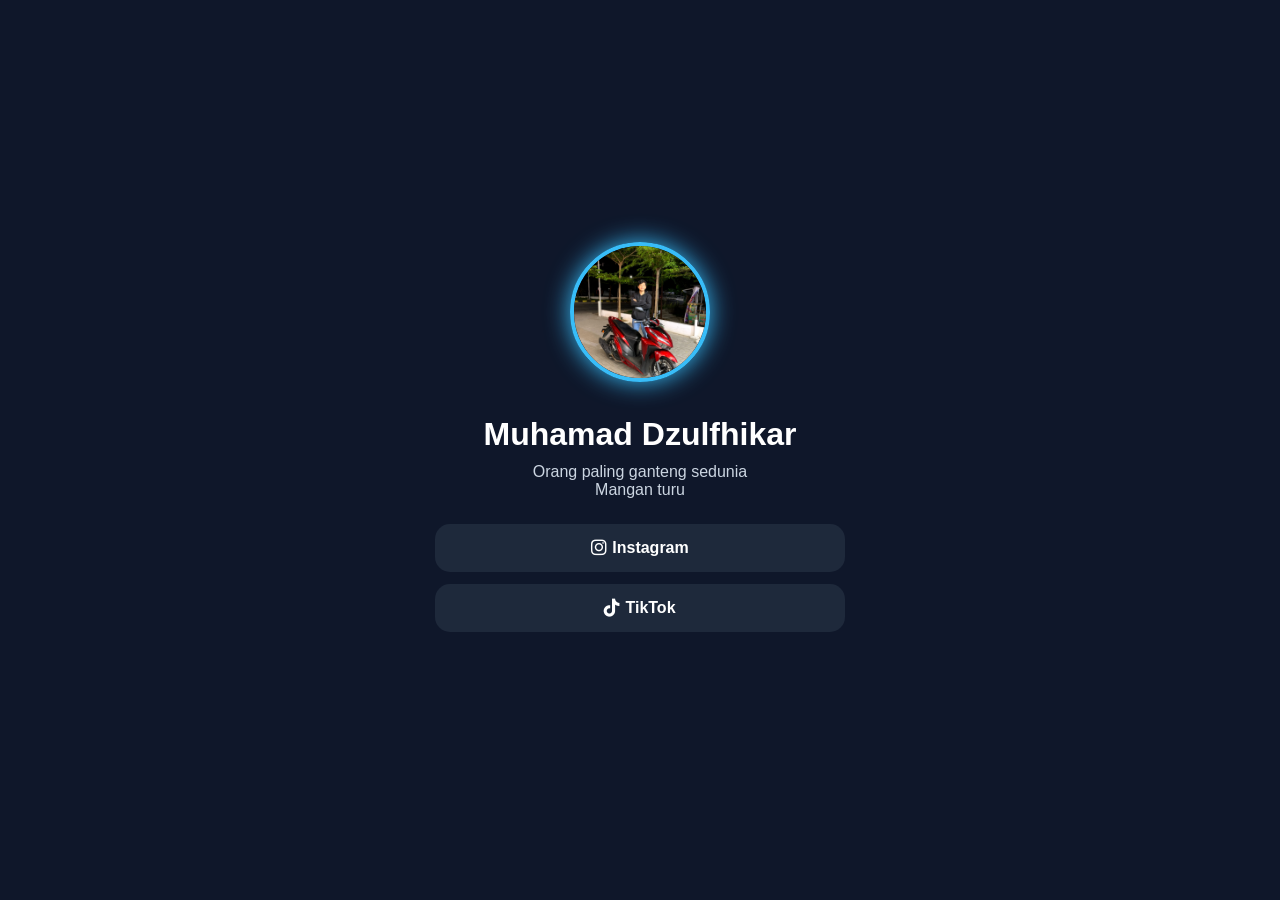
==== index.html @ 1f068f19 "Add files via upload" ====
<!DOCTYPE html>
<html lang="id">
<head>
    <link rel="stylesheet" href="https://cdnjs.cloudflare.com/ajax/libs/font-awesome/6.5.1/css/all.min.css">
    <meta charset="UTF-8">
    <meta name="viewport" content="width=device-width, initial-scale=1.0">
    <title>Muhamad Dzulfhikar</title>
    <link rel="stylesheet" href="style.css">
</head>
<body>

    <div class="container">
        <img src="PP.jpg" alt="Profile" class="profile">

        <h1>Muhamad Dzulfhikar</h1>

        <p class="bio">
            Orang paling ganteng sedunia<br>
            Mangan turu
        </p>

        <a href="https://instagram.com/@mhmddzlpkr__/" target="_blank" class="btn">
            <i class="fa-brands fa-instagram"></i>
            Instagram
        </a>

        <a href="https://tiktok.com/@namasayapikar" target="_blank" class="btn">
            <i class="fa-brands fa-tiktok"></i>
            TikTok
        </a>
    </div>

</body>
</html>
---- style.css ----
*{
    margin:0;
    padding:0;
    box-sizing:border-box;
    font-family:Arial, sans-serif;
}

body{
    background:#0f172a;
    display:flex;
    justify-content:center;
    align-items:center;
    height:100vh;
    color:white;
}

.container{
    width:100%;
    max-width:450px;
    text-align:center;
    padding:20px;
}

.profile{
   width: 140px;
    height: 140px;
    border-radius: 50%;
    object-fit: cover;
    border: 4px solid #38bdf8;
    box-shadow: 0 0 25px #38bdf8;
    margin-bottom: 15px;
    transform: translateY(-15px);
}

h1{
    margin-bottom:10px;
}

.bio{
    color:#cbd5e1;
    margin-bottom:25px;
}

.btn:hover{
    transform:scale(1.05);
    background:#38bdf8;
}

.btn{
     display:flex;
    align-items:center;
    justify-content:center;
    gap:3px;

    text-decoration:none;
    color:white;
    background:#1e293b;
    padding:15px;
    margin:12px 0;
    border-radius:15px;
    transition:0.3s;
    font-weight:bold;
}

.btn i{
    margin-right:2px;
    font-size:18px;
}
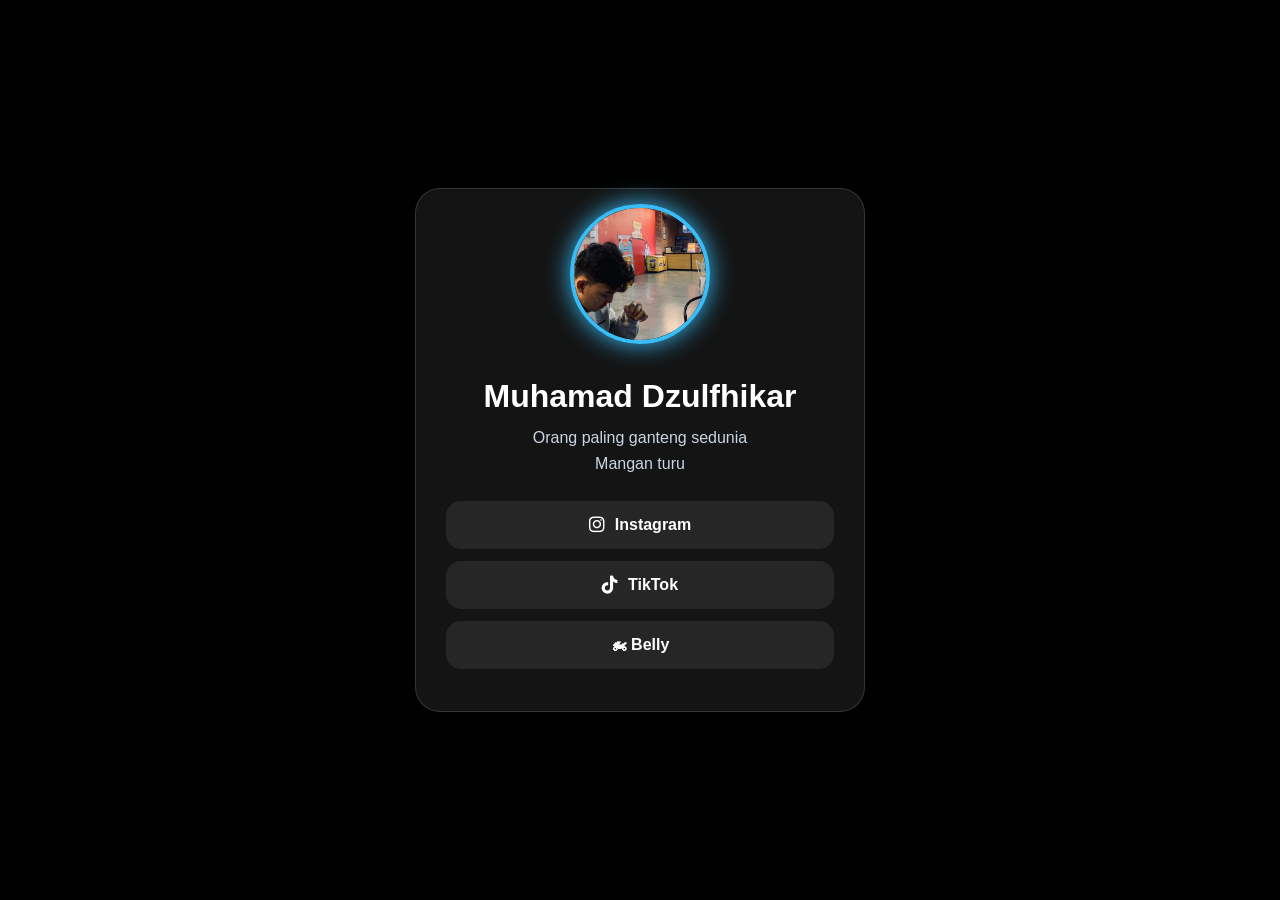
==== commit 84ceeef3: "Add files via upload" ====
--- a/index.html
+++ b/index.html
@@ -7,8 +7,8 @@
     <title>Muhamad Dzulfhikar</title>
     <link rel="stylesheet" href="style.css">
 </head>
+
 <body>
-
     <div class="container">
         <img src="PP.jpg" alt="Profile" class="profile">
 
@@ -19,7 +19,7 @@
             Mangan turu
         </p>
 
-        <a href="https://instagram.com/@mhmddzlpkr__/" target="_blank" class="btn">
+        <a href="https://instagram.com/mhmddzlpkr__/" target="_blank" class="btn">
             <i class="fa-brands fa-instagram"></i>
             Instagram
         </a>
@@ -28,7 +28,32 @@
             <i class="fa-brands fa-tiktok"></i>
             TikTok
         </a>
+    
+        <a href="belly.html" class="btn">
+            🏍  Belly
+        </a>
     </div>
+    
+    <div id="popup" class="popup">
+    <img id="popup-img">
+    </div>
+
+<script>
+const images = document.querySelectorAll('.gallery img');
+const popup = document.getElementById('popup');
+const popupImg = document.getElementById('popup-img');
+
+images.forEach(img=>{
+    img.addEventListener('click',()=>{
+        popup.style.display='flex';
+        popupImg.src=img.src;
+    });
+});
+
+popup.addEventListener('click',()=>{
+    popup.style.display='none';
+});
+</script>
 
 </body>
 </html>
--- a/style.css
+++ b/style.css
@@ -6,23 +6,66 @@
 }
 
 body{
-    background:#0f172a;
+    background: url('assets/BG.jpg') center center/cover no-repeat fixed;
     display:flex;
     justify-content:center;
     align-items:center;
-    height:100vh;
-    color:white;
+    min-height:100vh;
+    color:white;
+    position:relative;
+}
+
+@media (min-width: 768px){
+    body{
+        background-size: 45%;
+        background-color: #000;
+    }
+}
+
+body::before{
+    content:'';
+    position:fixed;
+    inset:0;
+    background:rgba(0,0,0,0.55);
+    z-index:-1;
 }
 
 .container{
     width:100%;
     max-width:450px;
     text-align:center;
-    padding:20px;
+    padding:30px;
+    background:rgba(255,255,255,0.08);
+    backdrop-filter:blur(12px);
+    border:1px solid rgba(255,255,255,0.15);
+    border-radius:25px;
+    box-shadow:0 0 30px rgba(0,0,0,0.5);
+    animation: fadeUp 1s ease;
+}
+
+@keyframes fadeUp{
+    from{
+        opacity:0;
+        transform:translateY(40px);
+    }
+
+    to{
+        opacity:1;
+        transform:translateY(0);
+    }
+}
+.container h1{
+    font-size:32px;
+}
+
+.bio{
+    color:#dbeafe;
+    margin-bottom:25px;
+    line-height:1.6;
 }
 
 .profile{
-   width: 140px;
+    width: 140px;
     height: 140px;
     border-radius: 50%;
     object-fit: cover;
@@ -30,6 +73,21 @@
     box-shadow: 0 0 25px #38bdf8;
     margin-bottom: 15px;
     transform: translateY(-15px);
+    animation: glow 3s infinite;
+}
+
+@keyframes glow{
+    0%{
+        box-shadow:0 0 15px #38bdf8;
+    }
+
+    50%{
+        box-shadow:0 0 35px #38bdf8;
+    }
+
+    100%{
+        box-shadow:0 0 15px #38bdf8;
+    }
 }
 
 h1{
@@ -47,14 +105,13 @@
 }
 
 .btn{
-     display:flex;
+    display:flex;
     align-items:center;
     justify-content:center;
-    gap:3px;
-
+    gap:8px;
     text-decoration:none;
     color:white;
-    background:#1e293b;
+    background:rgba(255,255,255,0.08);
     padding:15px;
     margin:12px 0;
     border-radius:15px;
@@ -65,4 +122,106 @@
 .btn i{
     margin-right:2px;
     font-size:18px;
+}
+
+.gallery-title{
+    margin-top:30px;
+    margin-bottom:15px;
+    color:white;
+}
+
+.gallery{
+    display:grid;
+    grid-template-columns:repeat(2,1fr);
+    gap:10px;
+}
+
+.gallery img{
+    width:100%;
+    height:120px;
+    object-fit:cover;
+
+    border-radius:12px;
+
+    transition:0.3s;
+    cursor:pointer;
+}
+
+.gallery-title{
+    margin-top:30px;
+    margin-bottom:15px;
+    color:white;
+}
+
+.gallery{
+    display:grid;
+    grid-template-columns:repeat(2,1fr);
+    gap:10px;
+}
+
+.gallery img{
+    width:100%;
+    height:120px;
+    object-fit:cover;
+
+    border-radius:12px;
+
+    transition:0.3s;
+    cursor:pointer;
+}
+
+.gallery img:hover{
+    transform:scale(1.05);
+    box-shadow:0 0 15px rgba(56,189,248,0.6);
+    cursor:pointer;
+}
+
+.popup{
+    display:none;
+    position:fixed;
+    top:0;
+    left:0;
+    width:100%;
+    height:100%;
+    background:rgba(0,0,0,0.9);
+
+    justify-content:center;
+    align-items:center;
+
+    z-index:9999;
+    animation: fadeIn 0.3s ease;
+}
+
+.popup img{
+    width:auto;
+    height:auto;
+
+    max-width:90vw;
+    max-height:90vh;
+
+    object-fit:contain;
+
+    border-radius:15px;
+    animation: zoomIn 0.3s ease;
+}
+
+@keyframes fadeIn{
+    from{
+        opacity:0;
+    }
+    to{
+        opacity:1;
+    }
+}
+
+@keyframes zoomIn{
+    from{
+        opacity:0;
+        transform:scale(0.7);
+    }
+
+    to{
+        opacity:1;
+        transform:scale(1);
+    }
 }
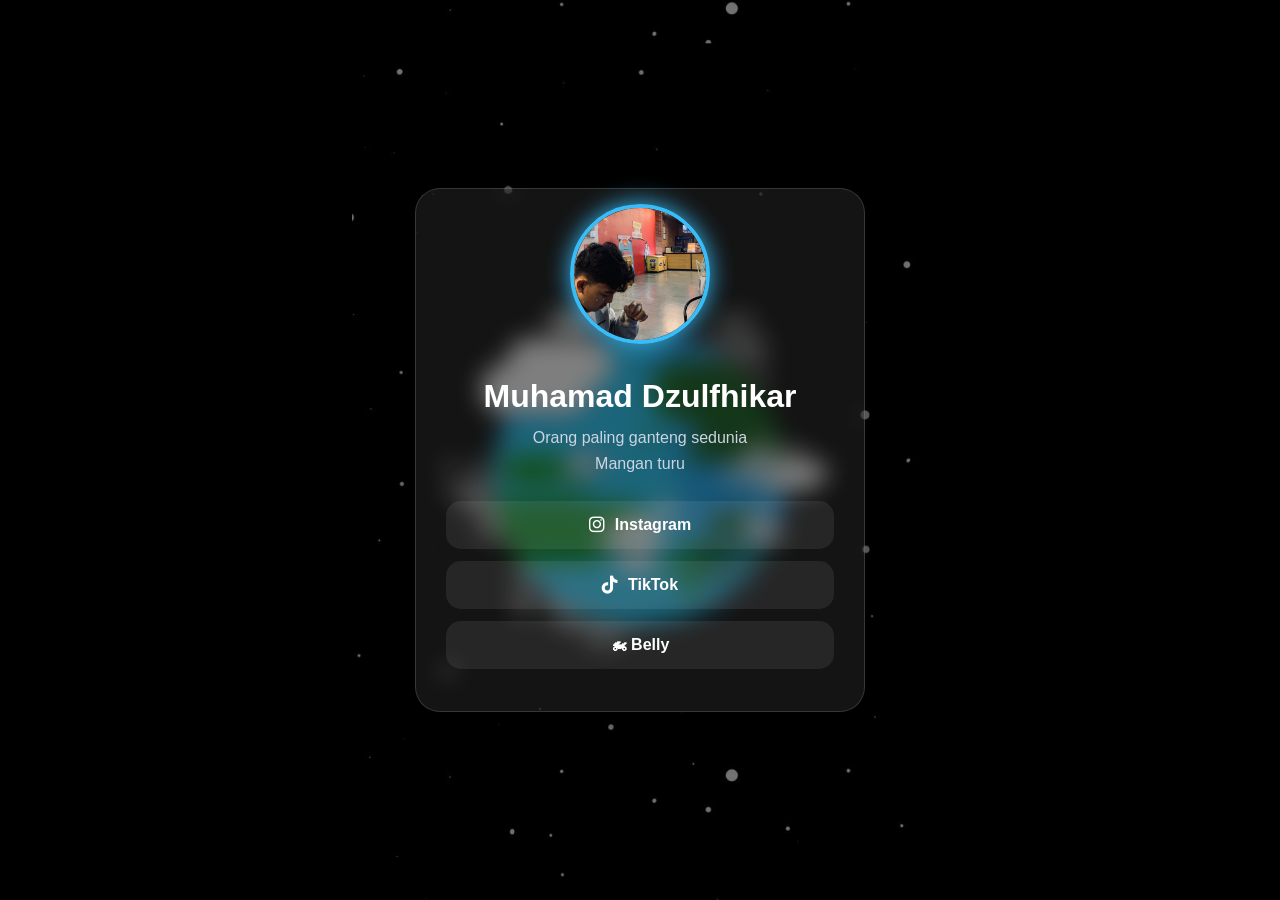
==== commit 19c5299c: "Add files via upload" ====
--- a/index.html
+++ b/index.html
@@ -30,7 +30,7 @@
         </a>
     
         <a href="belly.html" class="btn">
-            🏍  Belly
+            🏍 Belly
         </a>
     </div>
     
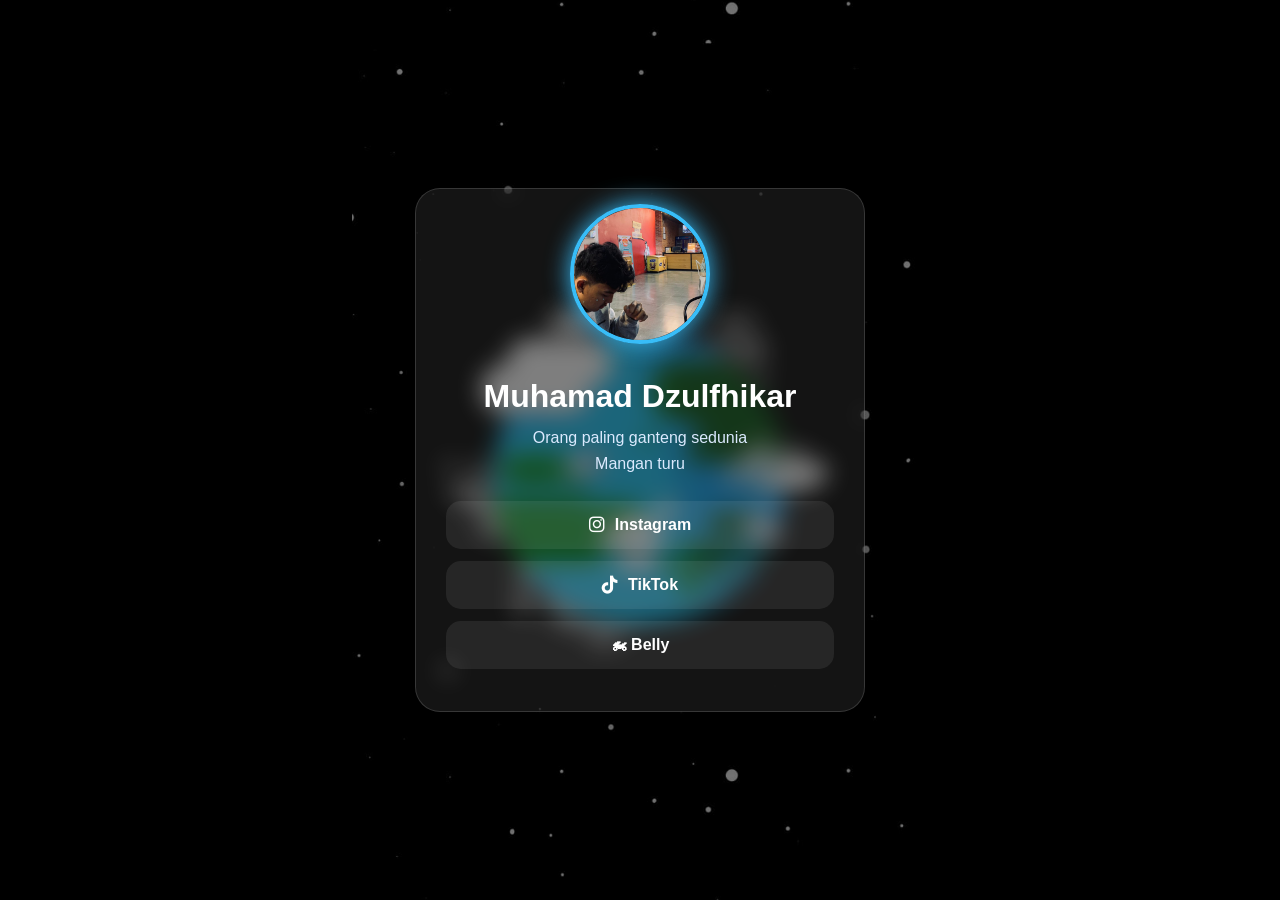
==== commit 413e78e3: "Add files via upload" ====
--- a/index.html
+++ b/index.html
@@ -1,11 +1,13 @@
 <!DOCTYPE html>
 <html lang="id">
 <head>
-    <link rel="stylesheet" href="https://cdnjs.cloudflare.com/ajax/libs/font-awesome/6.5.1/css/all.min.css">
     <meta charset="UTF-8">
     <meta name="viewport" content="width=device-width, initial-scale=1.0">
+
     <title>Muhamad Dzulfhikar</title>
+
     <link rel="stylesheet" href="style.css">
+    <link rel="stylesheet" href="https://cdnjs.cloudflare.com/ajax/libs/font-awesome/6.5.1/css/all.min.css">
 </head>
 
 <body>
@@ -34,26 +36,5 @@
         </a>
     </div>
     
-    <div id="popup" class="popup">
-    <img id="popup-img">
-    </div>
-
-<script>
-const images = document.querySelectorAll('.gallery img');
-const popup = document.getElementById('popup');
-const popupImg = document.getElementById('popup-img');
-
-images.forEach(img=>{
-    img.addEventListener('click',()=>{
-        popup.style.display='flex';
-        popupImg.src=img.src;
-    });
-});
-
-popup.addEventListener('click',()=>{
-    popup.style.display='none';
-});
-</script>
-
 </body>
 </html>
--- a/style.css
+++ b/style.css
@@ -94,11 +94,6 @@
     margin-bottom:10px;
 }
 
-.bio{
-    color:#cbd5e1;
-    margin-bottom:25px;
-}
-
 .btn:hover{
     transform:scale(1.05);
     background:#38bdf8;
@@ -140,32 +135,7 @@
     width:100%;
     height:120px;
     object-fit:cover;
-
     border-radius:12px;
-
-    transition:0.3s;
-    cursor:pointer;
-}
-
-.gallery-title{
-    margin-top:30px;
-    margin-bottom:15px;
-    color:white;
-}
-
-.gallery{
-    display:grid;
-    grid-template-columns:repeat(2,1fr);
-    gap:10px;
-}
-
-.gallery img{
-    width:100%;
-    height:120px;
-    object-fit:cover;
-
-    border-radius:12px;
-
     transition:0.3s;
     cursor:pointer;
 }
@@ -173,55 +143,42 @@
 .gallery img:hover{
     transform:scale(1.05);
     box-shadow:0 0 15px rgba(56,189,248,0.6);
-    cursor:pointer;
 }
 
-.popup{
-    display:none;
-    position:fixed;
-    top:0;
-    left:0;
-    width:100%;
-    height:100%;
-    background:rgba(0,0,0,0.9);
-
-    justify-content:center;
-    align-items:center;
-
-    z-index:9999;
+.lightbox {
+    position: fixed;
+    inset: 0;
+    background: rgba(0,0,0,0.9);
+    display: flex;
+    justify-content: center;
+    align-items: center;
+    z-index: 9999;
     animation: fadeIn 0.3s ease;
 }
 
-.popup img{
-    width:auto;
-    height:auto;
-
-    max-width:90vw;
-    max-height:90vh;
-
-    object-fit:contain;
-
-    border-radius:15px;
+.lightbox img {
+    max-width: 95%;
+    max-height: 95%;
+    border-radius: 15px;
     animation: zoomIn 0.3s ease;
 }
 
-@keyframes fadeIn{
-    from{
-        opacity:0;
+@keyframes fadeIn {
+    from {
+        opacity: 0;
     }
-    to{
-        opacity:1;
+    to {
+        opacity: 1;
     }
 }
 
-@keyframes zoomIn{
-    from{
-        opacity:0;
-        transform:scale(0.7);
+@keyframes zoomIn {
+    from {
+        transform: scale(0.8);
+        opacity: 0;
     }
-
-    to{
-        opacity:1;
-        transform:scale(1);
+    to {
+        transform: scale(1);
+        opacity: 1;
     }
 }
